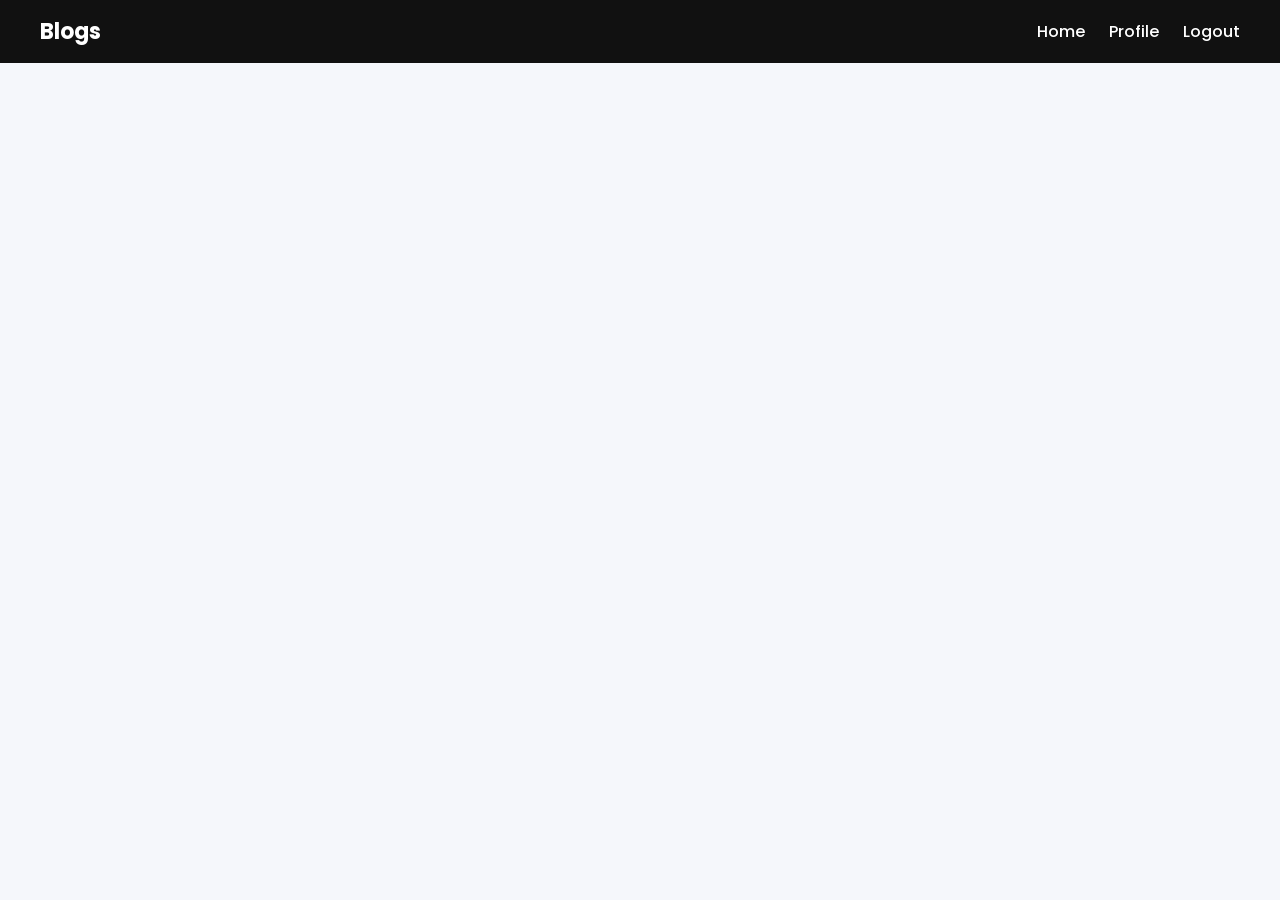
==== frontend/blog.html @ f32e97b5 "initial commit - full stack blog platform" ====
<!DOCTYPE html>
<html>
<head>
  <title>Blog Detail</title>
  <link rel="stylesheet" href="style.css">
  <link href="https://fonts.googleapis.com/css2?family=Poppins:wght@300;400;600;700&display=swap" rel="stylesheet">
<link rel="stylesheet" href="style.css">
</head>
<body>

<header class="navbar">
  <div class="logo"> Blogs</div>
  <nav>
    <a href="home.html">Home</a>
    <a href="profile.html">Profile</a>
    <a href="#" onclick="logout()" class="btn-small">Logout</a>
  </nav>
</header>

<div class="detail-container" id="blogDetail"></div>

<script>
const API = "http://localhost:5000/api/blogs";
const token = localStorage.getItem("token");

const params = new URLSearchParams(window.location.search);
const id = params.get("id");

async function loadBlog(){
  const res = await fetch(API);
  const blogs = await res.json();
  const blog = blogs.find(b => b._id === id);

  const div = document.getElementById("blogDetail");

  div.innerHTML = `
    <div class="detail-card">
      ${blog.image ? `<img src="http://localhost:5000/uploads/${blog.image}" class="detail-img">` : ""}
      <h1>${blog.title}</h1>
      <p class="author">By ${blog.author?.name || "Unknown"}</p>
      <p class="full-content">${blog.content}</p>

      <button onclick="likeBlog('${blog._id}')">
        ❤️ ${blog.likes.length}
      </button>

      <div class="comment-section">
        <h3>Comments (${blog.comments.length})</h3>

        ${blog.comments.map(c => `
          <div class="comment">
            <strong>${c.user?.name || "User"}:</strong>
            ${c.text}
          </div>
        `).join("")}

        <input type="text" id="commentInput" placeholder="Write a comment...">
        <button onclick="addComment()">Post</button>
      </div>
    </div>
  `;
}

async function likeBlog(blogId){
  await fetch(API + "/" + blogId + "/like", {
    method:"PUT",
    headers:{ "Authorization": token }
  });
  loadBlog();
}

async function addComment(){
  const text = document.getElementById("commentInput").value;

  await fetch(API + "/" + id + "/comment", {
    method:"POST",
    headers:{
      "Content-Type":"application/json",
      "Authorization": token
    },
    body: JSON.stringify({ text })
  });

  loadBlog();
}

function logout(){
  localStorage.removeItem("token");
  window.location = "index.html";
}

loadBlog();
</script>

</body>
</html>
---- frontend/style.css ----
/* RESET */
*{
  margin:0;
  padding:0;
  box-sizing:border-box;
}

body{
  font-family: 'Poppins', sans-serif;
  background:#f5f7fb;
  color:#222;
  transition:0.3s ease;
  min-height:100vh;
}

/* NAVBAR */
.navbar{
  display:flex;
  justify-content:space-between;
  align-items:center;
  padding:15px 40px;
  background:#111;
  color:white;
  position:sticky;
  top:0;
  z-index:1000;
}

.logo{
  font-size:22px;
  font-weight:700;
}

.navbar nav a{
  color:white;
  margin-left:20px;
  text-decoration:none;
  font-weight:500;
  transition:0.3s;
}

.navbar nav a:hover{
  color:#00c6ff;
}

/* HERO SECTION */
.hero{
  height:70vh;
  background:linear-gradient(135deg,#007bff,#00c6ff);
  display:flex;
  justify-content:center;
  align-items:center;
  text-align:center;
  color:white;
}

.hero-content h1{
  font-size:42px;
  margin-bottom:15px;
}

.hero-content p{
  font-size:18px;
  margin-bottom:20px;
}

.cta-btn{
  background:white;
  color:#007bff;
  padding:10px 22px;
  border-radius:6px;
  text-decoration:none;
  font-weight:600;
  transition:0.3s;
}

.cta-btn:hover{
  background:#eee;
}

/* BLOG SECTION */
.section-title{
  text-align:center;
  margin:40px 0 20px;
  font-size:28px;
}

.blog-grid{
  display:grid;
  grid-template-columns:repeat(auto-fit, minmax(300px,1fr));
  gap:25px;
  padding:40px;
}

.blog-card{
  background:white;
  border-radius:12px;
  overflow:hidden;
  box-shadow:0 8px 20px rgba(0,0,0,0.08);
  transition:0.3s;
}

.blog-card:hover{
  transform:translateY(-5px);
}

.blog-card img{
  width:100%;
  height:200px;
  object-fit:cover;
}

.blog-content{
  padding:20px;
}

.blog-content h3{
  margin-bottom:10px;
}

.blog-content p{
  font-size:14px;
  margin-bottom:10px;
}

.blog-content button{
  margin-top:8px;
}

/* BUTTONS */
button{
  background:linear-gradient(45deg,#007bff,#00c6ff);
  border:none;
  color:white;
  padding:8px 18px;
  border-radius:6px;
  cursor:pointer;
  transition:0.3s;
}

button:hover{
  opacity:0.85;
}

/* COMMENT SECTION */
.comment-section{
  margin-top:15px;
}

.comment{
  background:#f1f1f1;
  padding:8px;
  border-radius:6px;
  margin-bottom:6px;
  font-size:13px;
}

.comment-section input{
  width:100%;
  padding:8px;
  margin-top:5px;
  border-radius:6px;
  border:1px solid #ccc;
}

/* WRITE PAGE */
.form-container{
  max-width:600px;
  margin:50px auto;
  background:white;
  padding:30px;
  border-radius:12px;
  box-shadow:0 8px 20px rgba(0,0,0,0.08);
}

.form-container input,
.form-container textarea{
  width:100%;
  padding:10px;
  margin-bottom:15px;
  border-radius:6px;
  border:1px solid #ccc;
}

/* FOOTER */
.footer{
  background:#111;
  color:white;
  text-align:center;
  padding:30px;
  margin-top:50px;
}

.footer-links{
  margin-top:10px;
}

.footer-links a{
  color:white;
  margin:0 10px;
  text-decoration:none;
  transition:0.3s;
}

.footer-links a:hover{
  color:#00c6ff;
}

/* DARK MODE */
.dark{
  background:#0f172a;
  color:white;
}

.dark .blog-card{
  background:#1e293b;
  color:white;
}

.dark .navbar{
  background:#0f172a;
}

.dark .footer{
  background:#0f172a;
}

.dark .comment{
  background:#334155;
}

/* RESPONSIVE */
@media(max-width:768px){
  .navbar{
    flex-direction:column;
    gap:10px;
  }

  .hero-content h1{
    font-size:28px;
  }

  .blog-grid{
    padding:20px;
  }
}
---- frontend/style.css ----
/* RESET */
*{
  margin:0;
  padding:0;
  box-sizing:border-box;
}

body{
  font-family: 'Poppins', sans-serif;
  background:#f5f7fb;
  color:#222;
  transition:0.3s ease;
  min-height:100vh;
}

/* NAVBAR */
.navbar{
  display:flex;
  justify-content:space-between;
  align-items:center;
  padding:15px 40px;
  background:#111;
  color:white;
  position:sticky;
  top:0;
  z-index:1000;
}

.logo{
  font-size:22px;
  font-weight:700;
}

.navbar nav a{
  color:white;
  margin-left:20px;
  text-decoration:none;
  font-weight:500;
  transition:0.3s;
}

.navbar nav a:hover{
  color:#00c6ff;
}

/* HERO SECTION */
.hero{
  height:70vh;
  background:linear-gradient(135deg,#007bff,#00c6ff);
  display:flex;
  justify-content:center;
  align-items:center;
  text-align:center;
  color:white;
}

.hero-content h1{
  font-size:42px;
  margin-bottom:15px;
}

.hero-content p{
  font-size:18px;
  margin-bottom:20px;
}

.cta-btn{
  background:white;
  color:#007bff;
  padding:10px 22px;
  border-radius:6px;
  text-decoration:none;
  font-weight:600;
  transition:0.3s;
}

.cta-btn:hover{
  background:#eee;
}

/* BLOG SECTION */
.section-title{
  text-align:center;
  margin:40px 0 20px;
  font-size:28px;
}

.blog-grid{
  display:grid;
  grid-template-columns:repeat(auto-fit, minmax(300px,1fr));
  gap:25px;
  padding:40px;
}

.blog-card{
  background:white;
  border-radius:12px;
  overflow:hidden;
  box-shadow:0 8px 20px rgba(0,0,0,0.08);
  transition:0.3s;
}

.blog-card:hover{
  transform:translateY(-5px);
}

.blog-card img{
  width:100%;
  height:200px;
  object-fit:cover;
}

.blog-content{
  padding:20px;
}

.blog-content h3{
  margin-bottom:10px;
}

.blog-content p{
  font-size:14px;
  margin-bottom:10px;
}

.blog-content button{
  margin-top:8px;
}

/* BUTTONS */
button{
  background:linear-gradient(45deg,#007bff,#00c6ff);
  border:none;
  color:white;
  padding:8px 18px;
  border-radius:6px;
  cursor:pointer;
  transition:0.3s;
}

button:hover{
  opacity:0.85;
}

/* COMMENT SECTION */
.comment-section{
  margin-top:15px;
}

.comment{
  background:#f1f1f1;
  padding:8px;
  border-radius:6px;
  margin-bottom:6px;
  font-size:13px;
}

.comment-section input{
  width:100%;
  padding:8px;
  margin-top:5px;
  border-radius:6px;
  border:1px solid #ccc;
}

/* WRITE PAGE */
.form-container{
  max-width:600px;
  margin:50px auto;
  background:white;
  padding:30px;
  border-radius:12px;
  box-shadow:0 8px 20px rgba(0,0,0,0.08);
}

.form-container input,
.form-container textarea{
  width:100%;
  padding:10px;
  margin-bottom:15px;
  border-radius:6px;
  border:1px solid #ccc;
}

/* FOOTER */
.footer{
  background:#111;
  color:white;
  text-align:center;
  padding:30px;
  margin-top:50px;
}

.footer-links{
  margin-top:10px;
}

.footer-links a{
  color:white;
  margin:0 10px;
  text-decoration:none;
  transition:0.3s;
}

.footer-links a:hover{
  color:#00c6ff;
}

/* DARK MODE */
.dark{
  background:#0f172a;
  color:white;
}

.dark .blog-card{
  background:#1e293b;
  color:white;
}

.dark .navbar{
  background:#0f172a;
}

.dark .footer{
  background:#0f172a;
}

.dark .comment{
  background:#334155;
}

/* RESPONSIVE */
@media(max-width:768px){
  .navbar{
    flex-direction:column;
    gap:10px;
  }

  .hero-content h1{
    font-size:28px;
  }

  .blog-grid{
    padding:20px;
  }
}
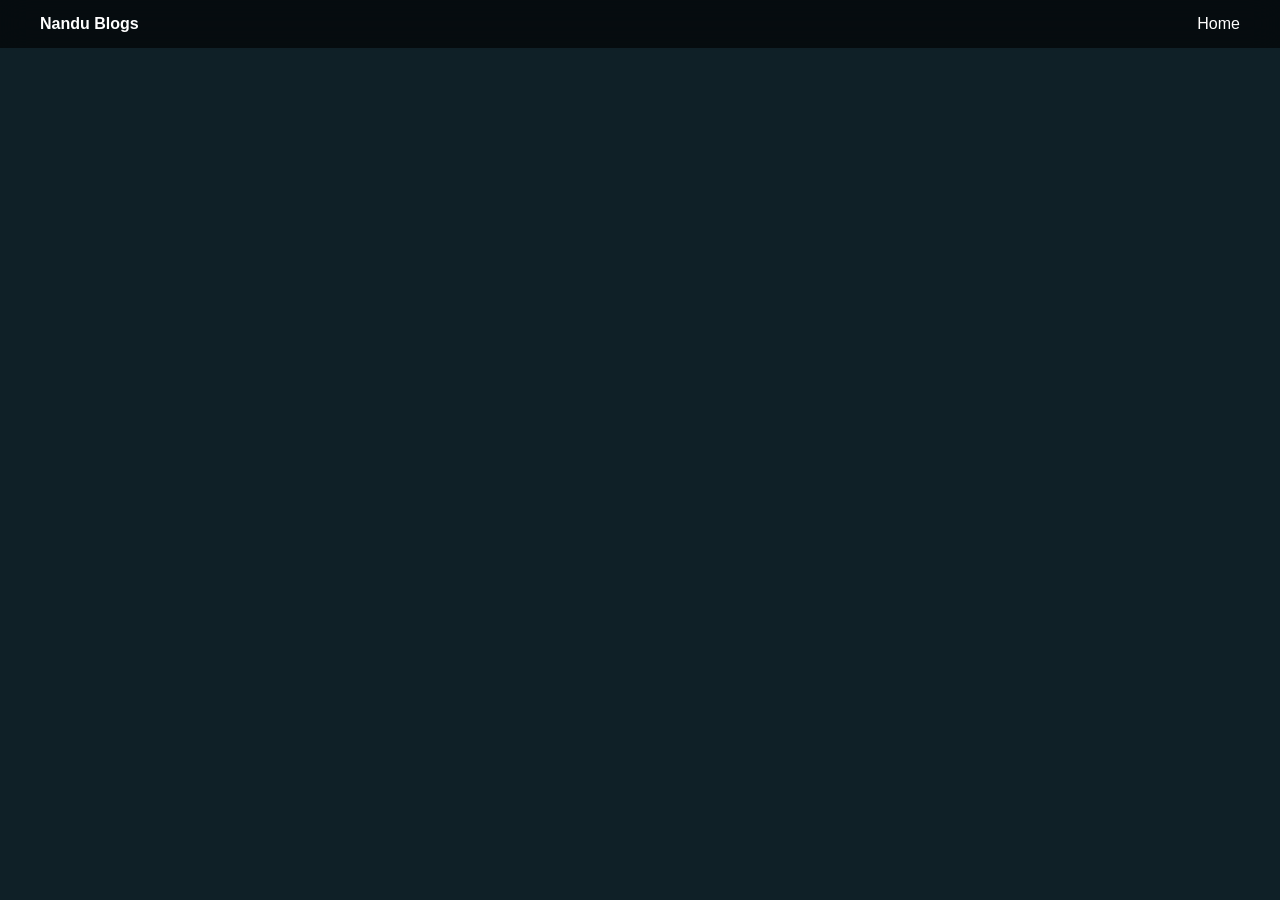
==== commit c27c9b1c: "Updated blog project" ====
--- a/frontend/blog.html
+++ b/frontend/blog.html
@@ -1,92 +1,37 @@
 <!DOCTYPE html>
 <html>
 <head>
-  <title>Blog Detail</title>
+  <title>Blog</title>
   <link rel="stylesheet" href="style.css">
-  <link href="https://fonts.googleapis.com/css2?family=Poppins:wght@300;400;600;700&display=swap" rel="stylesheet">
-<link rel="stylesheet" href="style.css">
 </head>
 <body>
 
-<header class="navbar">
-  <div class="logo"> Blogs</div>
-  <nav>
+<div class="navbar">
+  <div><strong>Nandu Blogs</strong></div>
+  <div>
     <a href="home.html">Home</a>
-    <a href="profile.html">Profile</a>
-    <a href="#" onclick="logout()" class="btn-small">Logout</a>
-  </nav>
-</header>
+  </div>
+</div>
 
-<div class="detail-container" id="blogDetail"></div>
+<div class="container" id="blogContainer"></div>
 
 <script>
-const API = "http://localhost:5000/api/blogs";
-const token = localStorage.getItem("token");
-
 const params = new URLSearchParams(window.location.search);
 const id = params.get("id");
 
 async function loadBlog(){
-  const res = await fetch(API);
+  const res = await fetch(`http://localhost:5000/api/blogs`);
   const blogs = await res.json();
   const blog = blogs.find(b => b._id === id);
 
-  const div = document.getElementById("blogDetail");
-
-  div.innerHTML = `
-    <div class="detail-card">
-      ${blog.image ? `<img src="http://localhost:5000/uploads/${blog.image}" class="detail-img">` : ""}
-      <h1>${blog.title}</h1>
-      <p class="author">By ${blog.author?.name || "Unknown"}</p>
-      <p class="full-content">${blog.content}</p>
-
-      <button onclick="likeBlog('${blog._id}')">
-        ❤️ ${blog.likes.length}
-      </button>
-
-      <div class="comment-section">
-        <h3>Comments (${blog.comments.length})</h3>
-
-        ${blog.comments.map(c => `
-          <div class="comment">
-            <strong>${c.user?.name || "User"}:</strong>
-            ${c.text}
-          </div>
-        `).join("")}
-
-        <input type="text" id="commentInput" placeholder="Write a comment...">
-        <button onclick="addComment()">Post</button>
-      </div>
+  const container = document.getElementById("blogContainer");
+  container.innerHTML = `
+    <div class="card">
+      <h2>${blog.title}</h2>
+      <p>${blog.content}</p>
+      ${blog.image ? `<img src="http://localhost:5000/uploads/${blog.image}">` : ""}
     </div>
   `;
-}
-
-async function likeBlog(blogId){
-  await fetch(API + "/" + blogId + "/like", {
-    method:"PUT",
-    headers:{ "Authorization": token }
-  });
-  loadBlog();
-}
-
-async function addComment(){
-  const text = document.getElementById("commentInput").value;
-
-  await fetch(API + "/" + id + "/comment", {
-    method:"POST",
-    headers:{
-      "Content-Type":"application/json",
-      "Authorization": token
-    },
-    body: JSON.stringify({ text })
-  });
-
-  loadBlog();
-}
-
-function logout(){
-  localStorage.removeItem("token");
-  window.location = "index.html";
 }
 
 loadBlog();
--- a/frontend/style.css
+++ b/frontend/style.css
@@ -1,246 +1,121 @@
-/* RESET */
-*{
-  margin:0;
-  padding:0;
-  box-sizing:border-box;
+/* ===== Animated Gradient Background ===== */
+body {
+  margin: 0;
+  font-family: 'Segoe UI', sans-serif;
+  background: #0f2027;
+  color: white;
+  overflow-x: hidden;
 }
 
-body{
-  font-family: 'Poppins', sans-serif;
-  background:#f5f7fb;
-  color:#222;
-  transition:0.3s ease;
-  min-height:100vh;
+/* ===== Particle Canvas ===== */
+#particles {
+  position: fixed;
+  width: 100%;
+  height: 100%;
+  z-index: -1;
 }
 
-/* NAVBAR */
-.navbar{
-  display:flex;
-  justify-content:space-between;
-  align-items:center;
-  padding:15px 40px;
-  background:#111;
-  color:white;
-  position:sticky;
-  top:0;
-  z-index:1000;
+/* ===== Cursor Glow ===== */
+.cursor-glow {
+  position: fixed;
+  width: 200px;
+  height: 200px;
+  border-radius: 50%;
+  pointer-events: none;
+  background: radial-gradient(circle, rgba(109,213,237,0.4) 0%, transparent 70%);
+  transform: translate(-50%, -50%);
+  z-index: 999;
+  transition: 0.1s;
 }
 
-.logo{
-  font-size:22px;
-  font-weight:700;
+/* ===== Animated Navbar ===== */
+.navbar {
+  position: sticky;
+  top: 0;
+  backdrop-filter: blur(15px);
+  background: rgba(0,0,0,0.6);
+  padding: 15px 40px;
+  display: flex;
+  justify-content: space-between;
+  align-items: center;
+  transition: 0.4s ease;
 }
 
-.navbar nav a{
-  color:white;
-  margin-left:20px;
-  text-decoration:none;
-  font-weight:500;
-  transition:0.3s;
+.navbar.scrolled {
+  padding: 10px 40px;
+  background: rgba(0,0,0,0.9);
 }
 
-.navbar nav a:hover{
-  color:#00c6ff;
+.navbar a {
+  color: white;
+  text-decoration: none;
+  margin-left: 20px;
+  transition: 0.3s;
 }
 
-/* HERO SECTION */
-.hero{
-  height:70vh;
-  background:linear-gradient(135deg,#007bff,#00c6ff);
-  display:flex;
-  justify-content:center;
-  align-items:center;
-  text-align:center;
-  color:white;
+.navbar a:hover {
+  color: #6dd5ed;
 }
 
-.hero-content h1{
-  font-size:42px;
-  margin-bottom:15px;
+/* ===== Parallax Hero ===== */
+.hero {
+  height: 90vh;
+  display: flex;
+  flex-direction: column;
+  justify-content: center;
+  align-items: center;
+  background: url('https://images.unsplash.com/photo-1518770660439-4636190af475') center/cover fixed;
+  text-align: center;
 }
 
-.hero-content p{
-  font-size:18px;
-  margin-bottom:20px;
+.hero h1 {
+  font-size: 48px;
 }
 
-.cta-btn{
-  background:white;
-  color:#007bff;
-  padding:10px 22px;
-  border-radius:6px;
-  text-decoration:none;
-  font-weight:600;
-  transition:0.3s;
+/* ===== Container ===== */
+.container {
+  max-width: 900px;
+  margin: auto;
+  padding: 40px 20px;
 }
 
-.cta-btn:hover{
-  background:#eee;
+/* ===== 3D Tilt Card ===== */
+.card {
+  backdrop-filter: blur(20px);
+  background: rgba(255,255,255,0.1);
+  border-radius: 15px;
+  padding: 20px;
+  margin-bottom: 25px;
+  box-shadow: 0 20px 50px rgba(0,0,0,0.4);
+  transform-style: preserve-3d;
+  transition: transform 0.3s ease;
 }
 
-/* BLOG SECTION */
-.section-title{
-  text-align:center;
-  margin:40px 0 20px;
-  font-size:28px;
+.card:hover {
+  transform: rotateX(5deg) rotateY(-5deg);
 }
 
-.blog-grid{
-  display:grid;
-  grid-template-columns:repeat(auto-fit, minmax(300px,1fr));
-  gap:25px;
-  padding:40px;
+.card img {
+  width: 100%;
+  height: 250px;
+  object-fit: cover;
+  border-radius: 12px;
 }
 
-.blog-card{
-  background:white;
-  border-radius:12px;
-  overflow:hidden;
-  box-shadow:0 8px 20px rgba(0,0,0,0.08);
-  transition:0.3s;
+/* ===== Buttons ===== */
+.actions button {
+  margin-right: 8px;
+  padding: 6px 14px;
+  border: none;
+  border-radius: 8px;
+  cursor: pointer;
+  transition: 0.3s;
 }
 
-.blog-card:hover{
-  transform:translateY(-5px);
-}
+.edit-btn { background: orange; color: white; }
+.delete-btn { background: red; color: white; }
+.like-btn { background: #ff4757; color: white; }
 
-.blog-card img{
-  width:100%;
-  height:200px;
-  object-fit:cover;
-}
-
-.blog-content{
-  padding:20px;
-}
-
-.blog-content h3{
-  margin-bottom:10px;
-}
-
-.blog-content p{
-  font-size:14px;
-  margin-bottom:10px;
-}
-
-.blog-content button{
-  margin-top:8px;
-}
-
-/* BUTTONS */
-button{
-  background:linear-gradient(45deg,#007bff,#00c6ff);
-  border:none;
-  color:white;
-  padding:8px 18px;
-  border-radius:6px;
-  cursor:pointer;
-  transition:0.3s;
-}
-
-button:hover{
-  opacity:0.85;
-}
-
-/* COMMENT SECTION */
-.comment-section{
-  margin-top:15px;
-}
-
-.comment{
-  background:#f1f1f1;
-  padding:8px;
-  border-radius:6px;
-  margin-bottom:6px;
-  font-size:13px;
-}
-
-.comment-section input{
-  width:100%;
-  padding:8px;
-  margin-top:5px;
-  border-radius:6px;
-  border:1px solid #ccc;
-}
-
-/* WRITE PAGE */
-.form-container{
-  max-width:600px;
-  margin:50px auto;
-  background:white;
-  padding:30px;
-  border-radius:12px;
-  box-shadow:0 8px 20px rgba(0,0,0,0.08);
-}
-
-.form-container input,
-.form-container textarea{
-  width:100%;
-  padding:10px;
-  margin-bottom:15px;
-  border-radius:6px;
-  border:1px solid #ccc;
-}
-
-/* FOOTER */
-.footer{
-  background:#111;
-  color:white;
-  text-align:center;
-  padding:30px;
-  margin-top:50px;
-}
-
-.footer-links{
-  margin-top:10px;
-}
-
-.footer-links a{
-  color:white;
-  margin:0 10px;
-  text-decoration:none;
-  transition:0.3s;
-}
-
-.footer-links a:hover{
-  color:#00c6ff;
-}
-
-/* DARK MODE */
-.dark{
-  background:#0f172a;
-  color:white;
-}
-
-.dark .blog-card{
-  background:#1e293b;
-  color:white;
-}
-
-.dark .navbar{
-  background:#0f172a;
-}
-
-.dark .footer{
-  background:#0f172a;
-}
-
-.dark .comment{
-  background:#334155;
-}
-
-/* RESPONSIVE */
-@media(max-width:768px){
-  .navbar{
-    flex-direction:column;
-    gap:10px;
-  }
-
-  .hero-content h1{
-    font-size:28px;
-  }
-
-  .blog-grid{
-    padding:20px;
-  }
+.actions button:hover {
+  transform: scale(1.1);
 }
